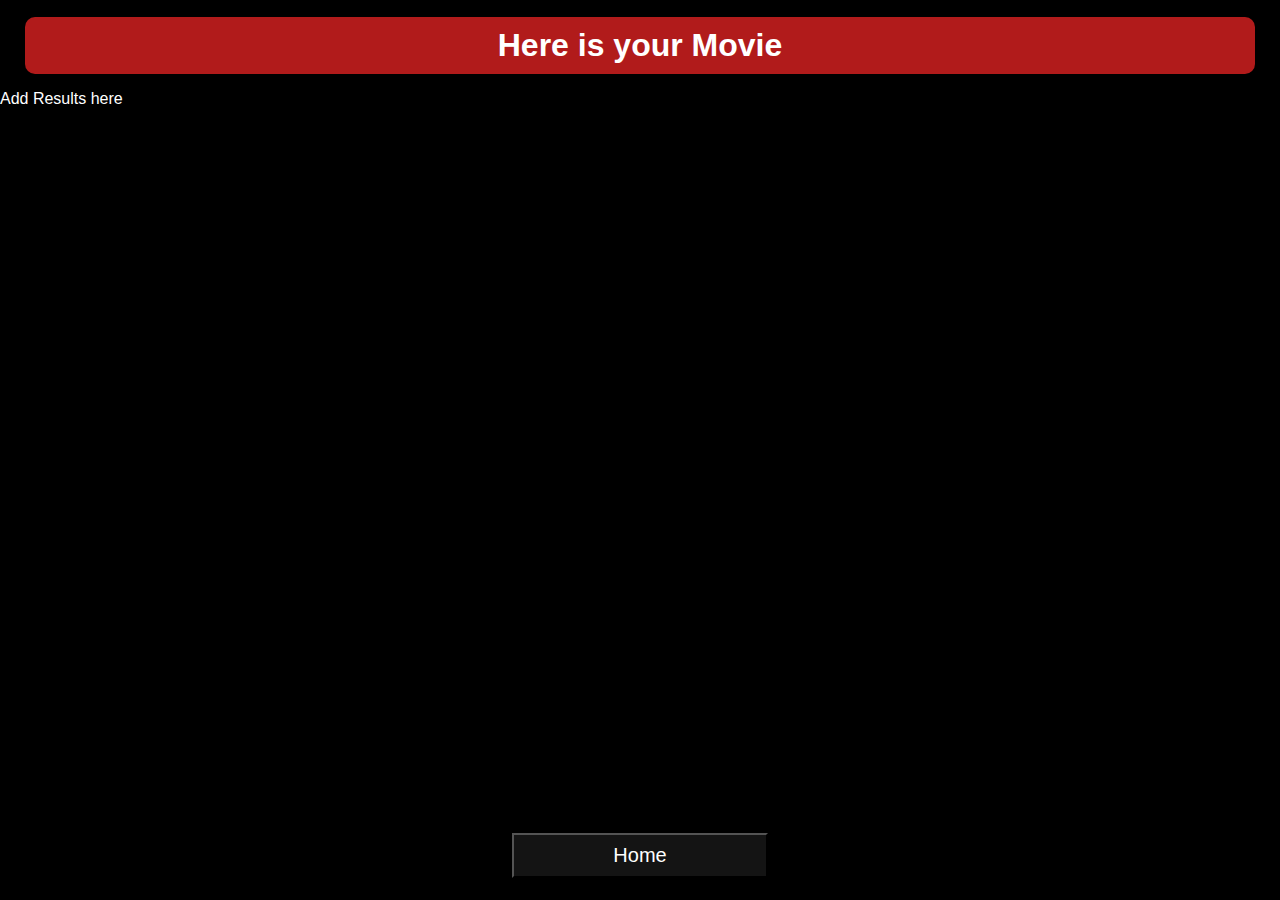
==== support.html @ e656a887 "Rename result.html to support.html" ====
<!DOCTYPE html>
<html lang="en">
<head>
    <meta charset="UTF-8">
    <meta name="viewport" content="width=device-width, initial-scale=1.0">
    <title>(Travel-/ Movie-)App</title>
    <link href="style.css" rel="stylesheet"> 
</head>
<body>
    <header>
        <h1>Here is your Movie</h1>
    </header>
    <section id="resultArea">
        Add Results here
        <div id="results"></div>
    </section>
    <footer>
        <a href="index.html"><button id="homeButton">Home</button></a>
    </footer>

</body>
</html>
---- style.css ----
* {
    font-family: 'Roboto', sans-serif;
    margin: 0;
    padding: 0;
    box-sizing: border-box;
}

#search-input {
  width: 65%;
  align-content: center;
  margin: 60px 0 0 0;
  height: 5vh;
  background-color: rgb(20, 20, 20);
  color: white;
  font-size: 20px;
}

#search-input::placeholder {
  color: white;
}

#resultArea {
  height: 80vh;
  background-color: black;
  color: white;
}

.result {
  margin-top: 2vh;
  max-height: 60vh; /* Begrenze die maximale Höhe des Containers */
  overflow-y: scroll; /* Ermögliche vertikales Scrollen */
  width: 100%;
}

#searchButton {
  height: 5vh;
  background-color: rgb(20, 20, 20);
  color: white;
  font-size: 20px;
}

#search {
  background-color: black;
  color: white;
  height: 80vh;
  text-align: center;
}

#search h1 {
  font-size: 28px;
}

#search p {
  font-size: 20px;
}

.box {
  color: white;
  margin: 40px 25px 0 25px;
  padding: 10px;
  border-color: white;
  border-radius: 10px;
  box-shadow: 0 2px 4px rgba(0, 0, 0, 0.1);
  background: rgb(177, 27, 27);
}

.box ul {
  list-style-type: none;
}

header {
  text-align: center;
  color: white;
  background-color: black;
  height: 10vh;
  align-content: center;
}

header h1 {
  padding: 10px;
  background: rgb(177, 27, 27);
  margin: 0px 25px 0 25px;
  border-radius: 10px;
}

footer {
  height: 10vh;
  color: white;
  background-color: black;
  text-align: center;
  align-content: center;
}

#homeButton {
  height: 5vh;
  width: 20%;
  font-size: 20px;
  background-color: rgb(20, 20, 20);
  color: white;
}

ul {
  list-style-type: none;
  padding: 0;
  margin: 0;
}

li {
  margin-bottom: 10px; /* Abstand zwischen den Listenelementen */
  word-wrap: break-word; /* Lange Worte werden umgebrochen */
}
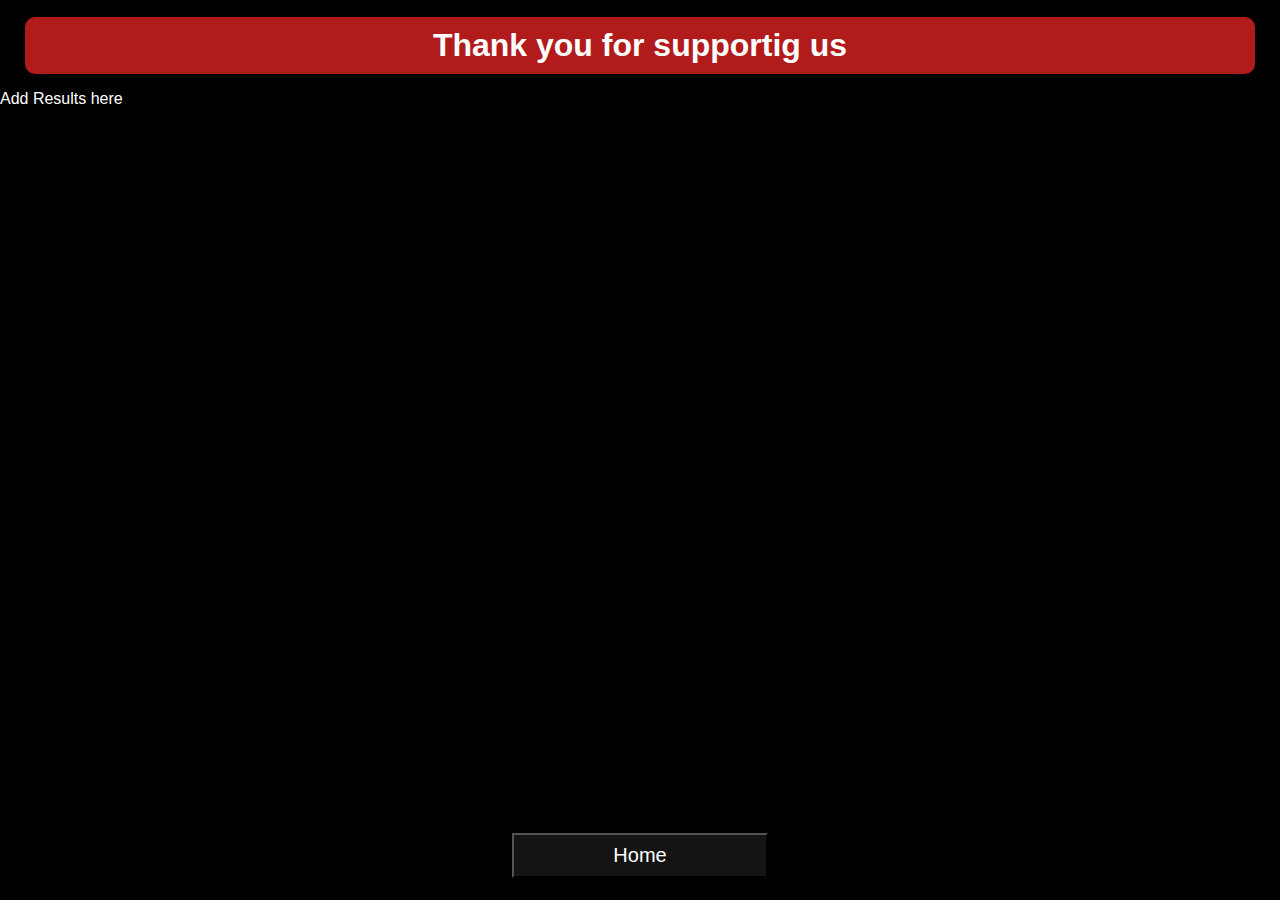
==== commit c987adc6: "SupportUs Titel gändert" ====
--- a/support.html
+++ b/support.html
@@ -8,7 +8,7 @@
 </head>
 <body>
     <header>
-        <h1>Here is your Movie</h1>
+        <h1>Thank you for supportig us</h1>
     </header>
     <section id="resultArea">
         Add Results here
